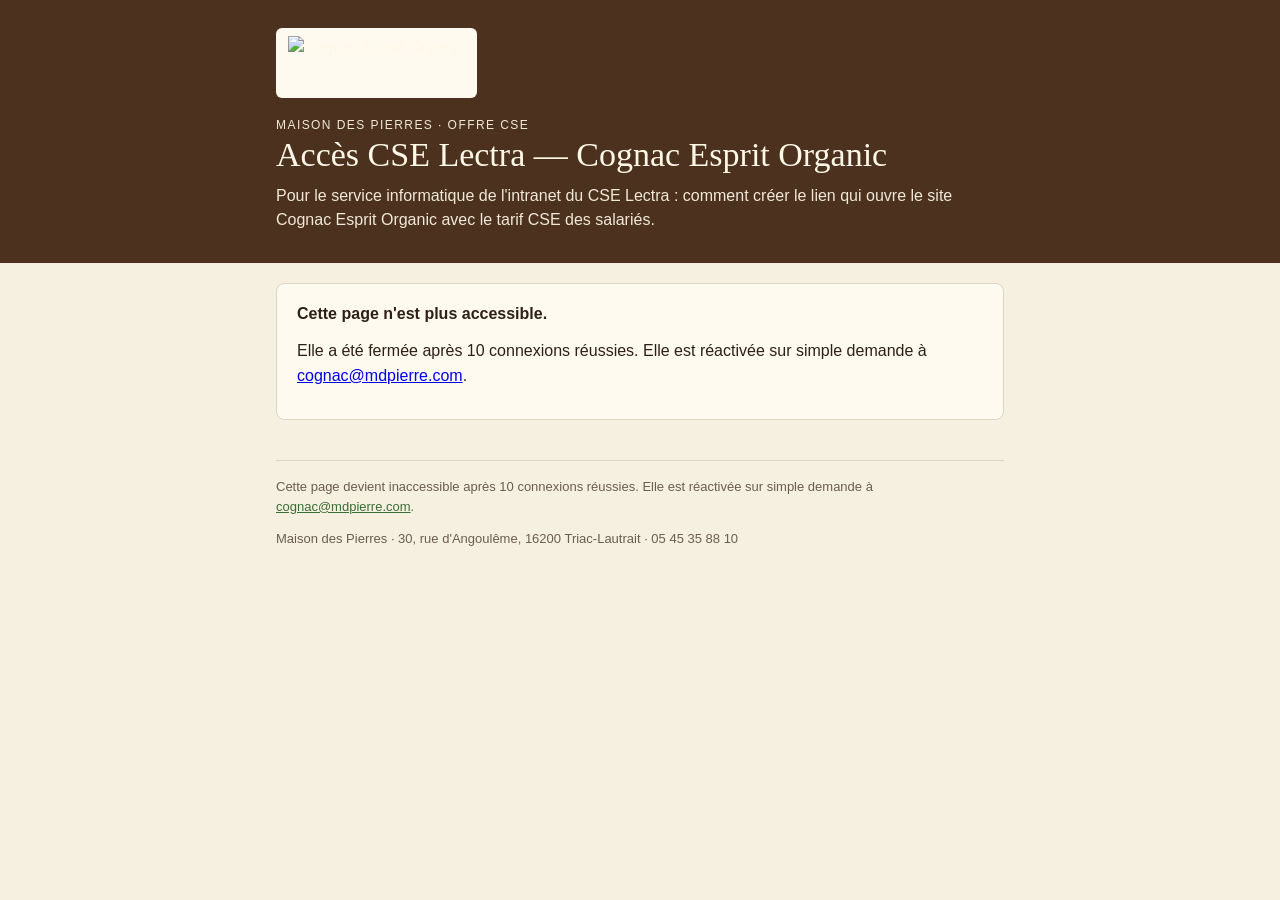
==== acces-cse-lectra-esprit-organic/index.html @ 44e2ac9d "Accès CSE Lectra : une page par site de marque, fermée après 10 connexions Remplace /acces-cse-lectr" ====
<!doctype html>
<html lang="fr">
  <head>
    <meta charset="utf-8" />
    <meta name="viewport" content="width=device-width, initial-scale=1" />
    <title>Accès CSE Lectra — Cognac Esprit Organic</title>
    <meta name="robots" content="noindex, nofollow, noarchive" />
    <meta name="referrer" content="no-referrer" />
    <link rel="icon" href="/assets/favicon.svg" type="image/svg+xml" />
    <style>
      :root{--bg:#f5f0df;--card:#fffaf0;--ink:#2e2015;--muted:#6b5d50;--line:#ded6c4;--accent:#4f8a47;--accent-dark:#3b6d35;--head:#4c321e;--headtxt:#fff8e8;--code:#2e2015;--codetxt:#f5f0df;--chip:#efe6cc}
      *{box-sizing:border-box}
      body{margin:0;background:var(--bg);color:var(--ink);font:16px/1.55 Inter,Arial,sans-serif}
      .top{background:var(--head);color:var(--headtxt)}
      .top .in{max-width:760px;margin:0 auto;padding:28px 16px 30px}
      .logo{display:inline-block;background:#fffaf0;border-radius:6px;padding:8px 12px;margin-bottom:18px}
      .logo img{height:54px;width:auto;display:block}
      .eyebrow{font-size:12px;letter-spacing:.12em;text-transform:uppercase;opacity:.85;margin:0 0 6px}
      h1{font:400 34px/1.15 Georgia,"Times New Roman",serif;margin:0 0 10px}
      .top p{margin:0;opacity:.92}
      main{max-width:760px;margin:0 auto;padding:8px 16px 48px}
      h2{font:600 14px/1.3 Inter,Arial,sans-serif;text-transform:uppercase;letter-spacing:.06em;color:var(--accent-dark);margin:30px 0 10px}
      p{margin:0 0 12px}
      .card{background:var(--card);border:1px solid var(--line);border-radius:8px;padding:18px 20px;margin:12px 0}
      dl{display:grid;grid-template-columns:max-content 1fr;gap:8px 16px;margin:0}
      dt{color:var(--muted)}dd{margin:0;overflow-wrap:anywhere}
      code,pre{font:13.5px/1.5 ui-monospace,SFMono-Regular,Menlo,Consolas,monospace}
      code{background:var(--chip);color:var(--ink);padding:1px 5px;border-radius:4px;overflow-wrap:anywhere}
      pre{background:var(--code);color:var(--codetxt);padding:16px;border-radius:8px;overflow-x:auto;margin:10px 0}
      pre code{background:none;color:inherit;padding:0;border-radius:0}
      ol{padding-left:22px;margin:0}li{margin:6px 0}
      button{font:600 15px Inter,Arial,sans-serif;background:var(--accent);color:#fff;border:0;border-radius:6px;padding:12px 18px;cursor:pointer}
      button:hover{background:var(--accent-dark)}
      #example{display:none;margin-top:12px}#example a{color:var(--accent-dark);font-weight:600;overflow-wrap:anywhere}
      .note{font-size:14px;color:var(--muted)}
      #closed,#loading{display:none}
      .is-loading #loading{display:block}.is-loading #content{display:none}
      .is-closed #closed{display:block}.is-closed #content{display:none}
      footer{border-top:1px solid var(--line);margin-top:40px;padding-top:16px;font-size:13px;color:var(--muted)}
      footer a{color:var(--accent-dark)}
    </style>
  </head>
  <body class="is-loading">
    <div class="top"><div class="in">
      <div class="logo"><img src="https://cognac-esprit-organic.com/assets/img/logo-esprit-organic-brown.svg" alt="Cognac Esprit Organic" /></div>
      <p class="eyebrow">Maison des Pierres · Offre CSE</p>
      <h1>Accès CSE Lectra — Cognac Esprit Organic</h1>
      <p>Pour le service informatique de l'intranet du CSE Lectra : comment créer le lien qui ouvre le site Cognac Esprit Organic avec le tarif CSE des salariés.</p>
    </div></div>
    <main>
      <p id="loading" class="card">Chargement des paramètres…</p>
      <div id="closed" class="card">
        <p><strong>Cette page n'est plus accessible.</strong></p>
        <p>Elle a été fermée après 10 connexions réussies. Elle est réactivée sur simple demande à <a href="mailto:cognac@mdpierre.com">cognac@mdpierre.com</a>.</p>
      </div>
      <div id="content">
        <h2>Principe</h2>
        <p>Le lien est fabriqué par le serveur de l'intranet au moment où un salarié connecté clique. Il est signé, valable 10 minutes et utilisable une seule fois. Recopié ou transféré, il ne donne pas le tarif CSE. Le salarié arrive sur le site Cognac Esprit Organic ; ses achats sur la boutique Maison des Pierres sont alors au tarif CSE pendant 3 heures.</p>

        <h2>Vos paramètres</h2>
        <div class="card"><dl>
          <dt>Identifiant</dt><dd><code class="v-id">…</code></dd>
          <dt>Clé secrète</dt><dd><code id="v-secret">…</code></dd>
          <dt>Adresse</dt><dd><code>https://cognac-esprit-organic.com/acces-cse/</code></dd>
        </dl></div>
        <p class="note">La clé reste sur le serveur de l'intranet : jamais dans une page, un navigateur ou un lien.</p>

        <h2>À chaque clic</h2>
        <ol>
          <li><code>ts</code> : l'heure actuelle en secondes (timestamp Unix, 2 minutes de tolérance).</li>
          <li><code>nonce</code> : 32 caractères aléatoires (0-9 a-f).</li>
          <li><code>sig</code> : HMAC-SHA256 en hexadécimal du texte <code><span class="v-id">…</span>.ts.nonce</code>, avec la clé secrète telle quelle.</li>
          <li>Rediriger le salarié (HTTP 302) vers :<br /><code>https://cognac-esprit-organic.com/acces-cse/?mdp_cse=<span class="v-id">…</span>&amp;mdp_ts=ts&amp;mdp_nonce=nonce&amp;mdp_sig=sig</code></li>
        </ol>

        <h2>Exemple PHP</h2>
        <pre><code>&lt;?php
// Page de l'intranet réservée aux salariés connectés, ex. /cognac
$id     = '<span class="v-id">…</span>';
$secret = getenv('MDP_CSE_SECRET');   // la clé secrète, stockée côté serveur
$ts     = (string) time();
$nonce  = bin2hex(random_bytes(16));
$sig    = hash_hmac('sha256', "$id.$ts.$nonce", $secret);
header('Location: https://cognac-esprit-organic.com/acces-cse/?' . http_build_query([
    'mdp_cse' =&gt; $id, 'mdp_ts' =&gt; $ts, 'mdp_nonce' =&gt; $nonce, 'mdp_sig' =&gt; $sig,
]), true, 302);
exit;</code></pre>

        <h2>Exemple Node.js</h2>
        <pre><code>const crypto = require('crypto');
app.get('/cognac', requireLogin, (req, res) =&gt; {
  const id = '<span class="v-id">…</span>';
  const ts = Math.floor(Date.now() / 1000).toString();
  const nonce = crypto.randomBytes(16).toString('hex');
  const sig = crypto.createHmac('sha256', process.env.MDP_CSE_SECRET)
    .update(`${id}.${ts}.${nonce}`).digest('hex');
  res.redirect(302, `https://cognac-esprit-organic.com/acces-cse/?mdp_cse=${id}&amp;mdp_ts=${ts}&amp;mdp_nonce=${nonce}&amp;mdp_sig=${sig}`);
});</code></pre>

        <h2>Exemple de lien qui fonctionne</h2>
        <p>Ce bouton fabrique un lien neuf, exactement comme devra le faire votre serveur, valable 10 minutes et une seule fois. Il ouvre le site Cognac Esprit Organic ; la boutique affiche ensuite « Tarif CSE Lectra » et les prix CSE.</p>
        <button type="button" id="make">Créer un lien d'exemple</button>
        <div id="example" class="card"><p><a id="example-link" href="#" target="_blank" rel="noreferrer">Ouvrir le site Cognac Esprit Organic avec le tarif CSE Lectra</a></p><pre><code id="example-url"></code></pre></div>
      </div>
      <footer>
        <p>Cette page devient inaccessible après 10 connexions réussies. Elle est réactivée sur simple demande à <a href="mailto:cognac@mdpierre.com">cognac@mdpierre.com</a>.</p>
        <p>Maison des Pierres · 30, rue d'Angoulême, 16200 Triac-Lautrait · 05 45 35 88 10</p>
      </footer>
    </main>
    <script>
      (function () {
        var cfg = null, body = document.body;
        fetch('https://boutique.mdpierre.com/commander/?mdp_cse_setup=cse-lectra', { cache: 'no-store', credentials: 'omit' })
          .then(function (r) { return r.json(); })
          .then(function (d) {
            if (!d || d.open !== true) { body.className = 'is-closed'; return; }
            cfg = d;
            document.querySelectorAll('.v-id').forEach(function (n) { n.textContent = d.id; });
            document.getElementById('v-secret').textContent = d.secret;
            body.className = '';
          })
          .catch(function () { body.className = 'is-closed'; });
        document.getElementById('make').addEventListener('click', async function () {
          if (!cfg) return;
          var enc = new TextEncoder();
          var ts = Math.floor(Date.now() / 1000).toString();
          var hex = function (buf) { return Array.from(new Uint8Array(buf), function (b) { return b.toString(16).padStart(2, '0'); }).join(''); };
          var nonce = hex(crypto.getRandomValues(new Uint8Array(16)));
          var key = await crypto.subtle.importKey('raw', enc.encode(cfg.secret), { name: 'HMAC', hash: 'SHA-256' }, false, ['sign']);
          var sig = hex(await crypto.subtle.sign('HMAC', key, enc.encode(cfg.id + '.' + ts + '.' + nonce)));
          var url = 'https://cognac-esprit-organic.com/acces-cse/?mdp_cse=' + encodeURIComponent(cfg.id) + '&mdp_ts=' + ts + '&mdp_nonce=' + nonce + '&mdp_sig=' + sig;
          document.getElementById('example-link').href = url;
          document.getElementById('example-url').textContent = url;
          document.getElementById('example').style.display = 'block';
        });
      })();
    </script>
  </body>
</html>
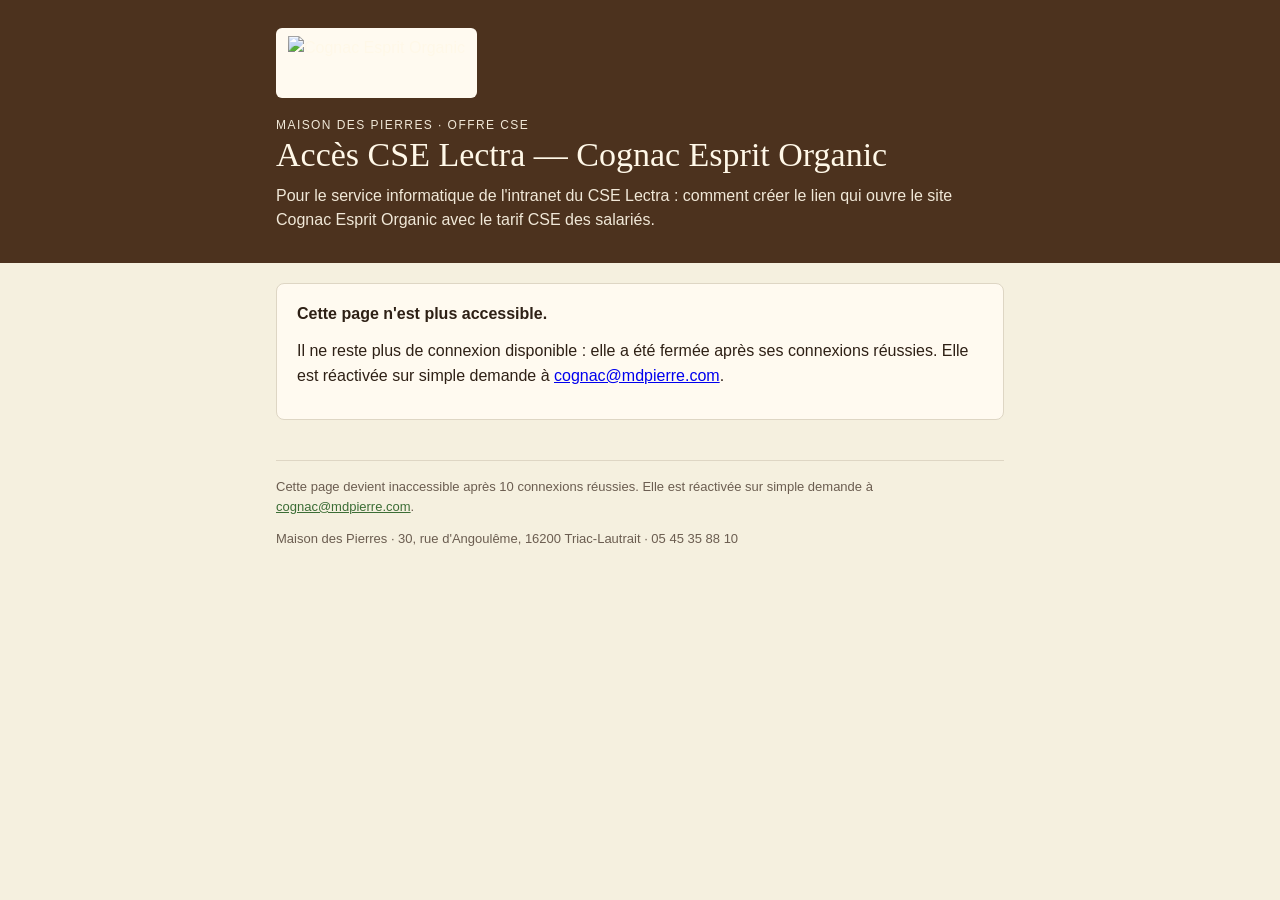
==== commit 0497928e: "Accès CSE Lectra : connexions encore disponibles en pied de page Co-Authored-By: Claude Opus 5.5 <no" ====
--- a/acces-cse-lectra-esprit-organic/index.html
+++ b/acces-cse-lectra-esprit-organic/index.html
@@ -51,7 +51,7 @@
       <p id="loading" class="card">Chargement des paramètres…</p>
       <div id="closed" class="card">
         <p><strong>Cette page n'est plus accessible.</strong></p>
-        <p>Elle a été fermée après 10 connexions réussies. Elle est réactivée sur simple demande à <a href="mailto:cognac@mdpierre.com">cognac@mdpierre.com</a>.</p>
+        <p>Il ne reste plus de connexion disponible : elle a été fermée après ses connexions réussies. Elle est réactivée sur simple demande à <a href="mailto:cognac@mdpierre.com">cognac@mdpierre.com</a>.</p>
       </div>
       <div id="content">
         <h2>Principe</h2>
@@ -103,7 +103,8 @@
         <div id="example" class="card"><p><a id="example-link" href="#" target="_blank" rel="noreferrer">Ouvrir le site Cognac Esprit Organic avec le tarif CSE Lectra</a></p><pre><code id="example-url"></code></pre></div>
       </div>
       <footer>
-        <p>Cette page devient inaccessible après 10 connexions réussies. Elle est réactivée sur simple demande à <a href="mailto:cognac@mdpierre.com">cognac@mdpierre.com</a>.</p>
+        <p id="remaining-line" hidden><strong>Connexions encore disponibles : <span id="remaining">…</span> sur <span id="limit">…</span>.</strong></p>
+        <p>Cette page devient inaccessible après <span class="v-limit">10</span> connexions réussies. Elle est réactivée sur simple demande à <a href="mailto:cognac@mdpierre.com">cognac@mdpierre.com</a>.</p>
         <p>Maison des Pierres · 30, rue d'Angoulême, 16200 Triac-Lautrait · 05 45 35 88 10</p>
       </footer>
     </main>
@@ -117,6 +118,10 @@
             cfg = d;
             document.querySelectorAll('.v-id').forEach(function (n) { n.textContent = d.id; });
             document.getElementById('v-secret').textContent = d.secret;
+            document.getElementById('remaining').textContent = d.remaining;
+            document.getElementById('limit').textContent = d.limit;
+            document.querySelectorAll('.v-limit').forEach(function (n) { n.textContent = d.limit; });
+            document.getElementById('remaining-line').hidden = false;
             body.className = '';
           })
           .catch(function () { body.className = 'is-closed'; });
